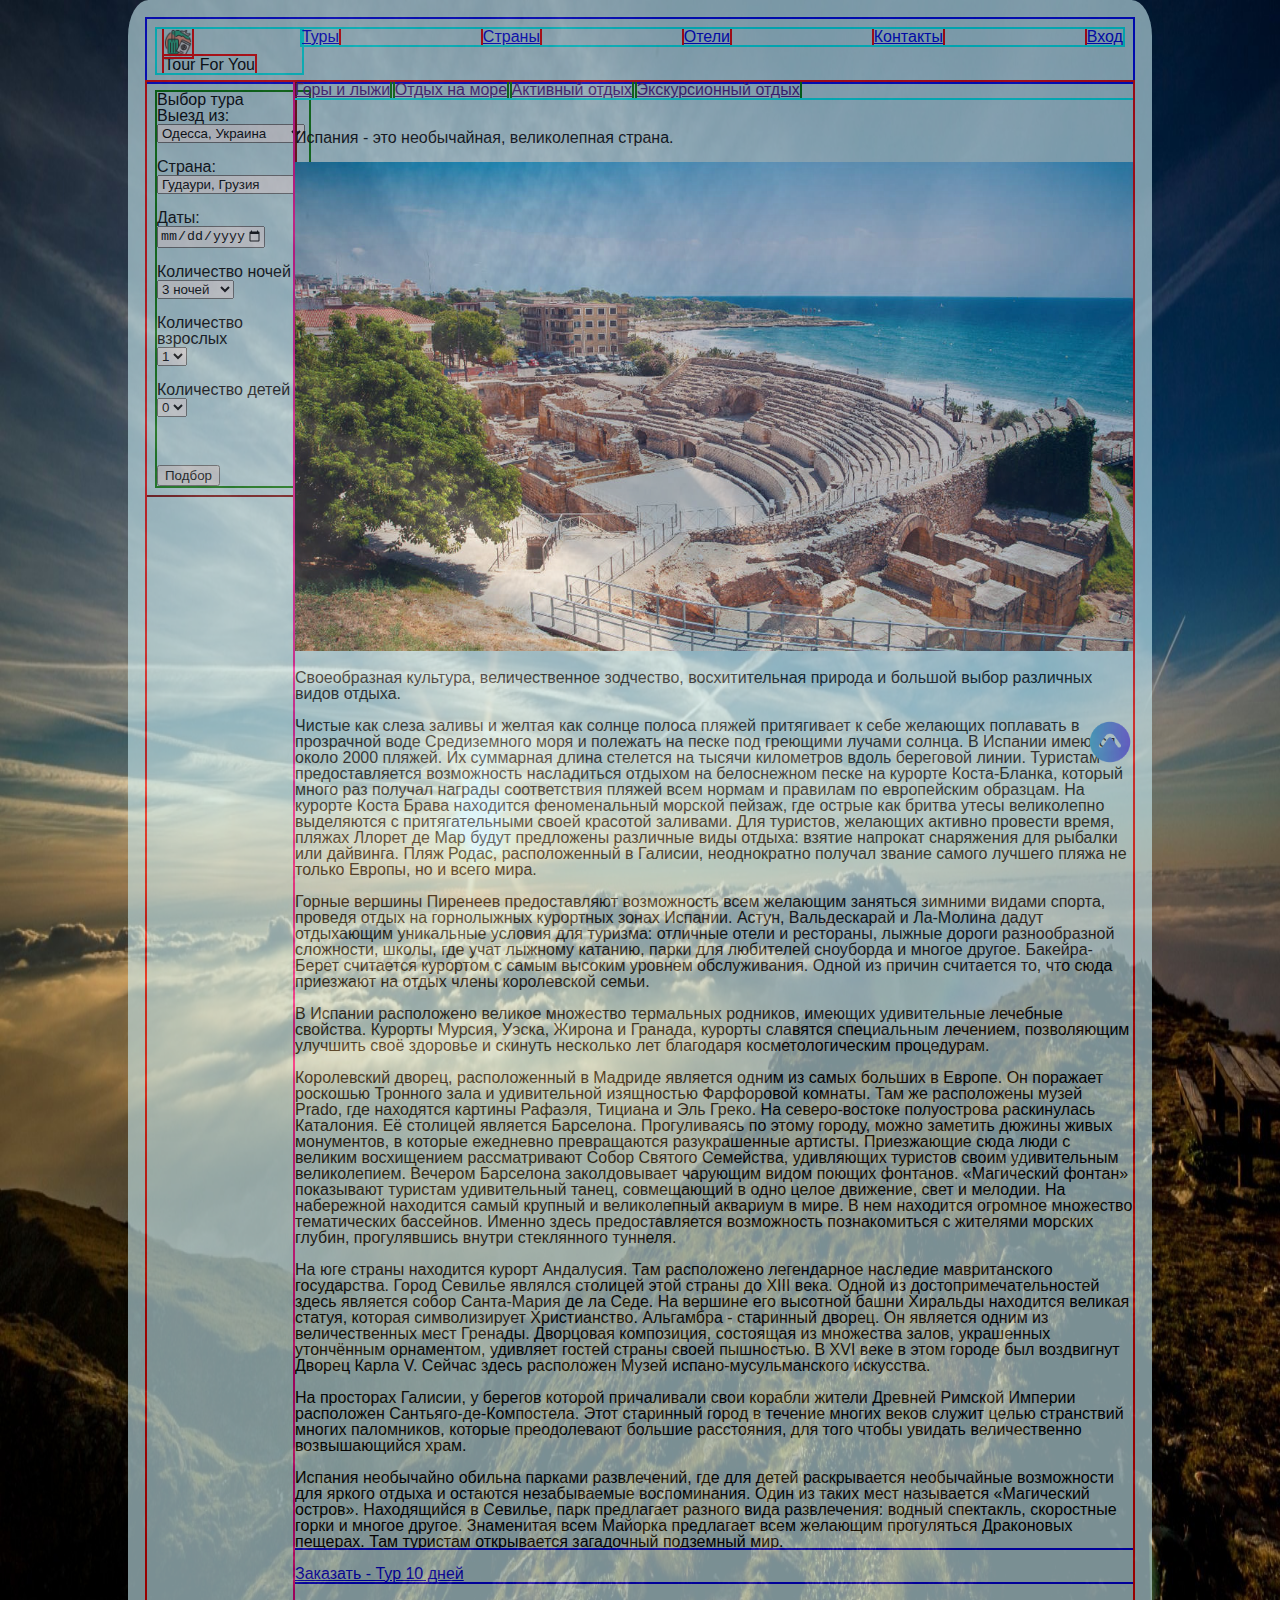
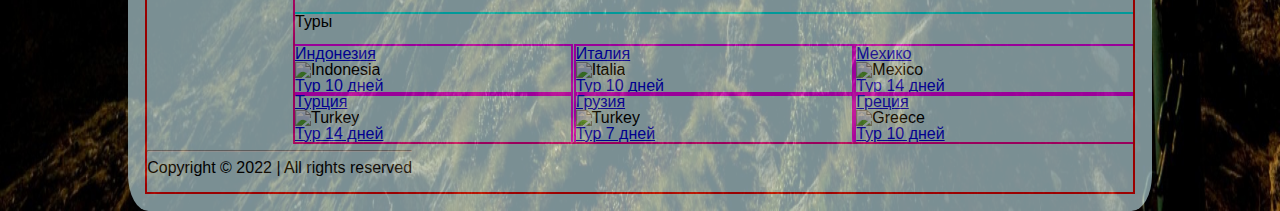
==== pages/Spain.html @ 015578c3 "Created page Spain.html. Copied the look of the page index.html. Added country description" ====
<!DOCTYPE html>
<html lang="en">
<head>
    <meta charset="UTF-8">
    <meta http-equiv="X-UA-Compatible" content="IE=edge">
    <meta name="viewport" content="width=device-width, initial-scale=1.0">
    <title>Document</title>
    <link rel="stylesheet" href="../styles/reset.css">
    <link rel="stylesheet" href="../styles/styles.css">
</head>

<body>
    <div class="wrapper"> <!-- Шапка сайта. Класс Header -->
        <div class="anchor">
            <a href="#top" class="anchor__link">
                <img class="anchor__img" src="../images/5972786.png" alt="">
            </a>
        </div>
        <header class="header">
            <div class="logo"> <!-- Класс Logo, для блока логотипа. Название+ссылка+картинка -->
                <h1 class="logo__title">
                    <a class="logo__link" href="../index.html">
                        <img class="logo__picture" 
                            src="../images/5333722.png" alt="">
                        <span class="logo__text">
                            Tour For You
                        </span>
                    </a>
                </h1>
                <ul class="menu"> <!-- формула - ul.menu>li.-item*5>a.-link[href="#"]{link$}bem-->
                    <li class="menu__item">
                        <a href="#" class="menu__link">туры</a>
                    </li>
                    <li class="menu__item">
                        <a href="#" class="menu__link">страны</a>
                    </li>
                    <li class="menu__item">
                        <a href="#" class="menu__link">отели</a>
                    </li>
                    <li class="menu__item">
                        <a href="#" class="menu__link">контакты</a>
                    </li>
                    <li class="menu__item">
                        <a href="#" class="menu__link">вход</a>
                    </li>
                </ul>    
            </div>    
            
        </header>
        
        <main class="main_general"> <!-- Основная часть. Класс Main -->
            <aside class="aside__general"> <!-- блок <aside>. Задаем/Выбираем параметры поиска -->
                <form method="post" action="https://fom.in.ua/echo">
                    <fieldset> <!-- Задаю элемент набора полей -->
                        <legend>
                            Выбор тура
                        </legend>
                        <p class="form__item">  <!--Добавляем формы, для выбора параметров поиска-->
                            <form action="" class="form">
                                <p><b>Выезд из:</b></p> 
                                <select name="form_departure" id="departure"> <!-- Список в котором может быть выбран один элемент -->
                                    <option value="Odessa, Ukr">Одесса, Украина</option>
                                    <option value="Kyiv, Ukr">Киев, Украина</option>
                                    <option value="Chisinau, Moldova">Кишинев, Молдавия</option>
                                    <option value="Warsaw, Poland">Варшава, Польша</option>
                                    <option value="Zilina, Slovakia">Жилина, Словакия</option>
                                </select>
                                <br><br>
                                
                                <p><b>Страна:</b></p>   
                                <select name="form__arrives" id="arrives"> <!-- Список в котором может быть выбран один элемент --> 
                                    <option value="Gudauri, Georgia">Гудаури, Грузия</option>
                                    <option value="Ankara, Turkey">Анкара, Турция</option>
                                    <option value="Burgas, Bulgaria">Бургас, Болгария</option>
                                    <option value="Athens, Greece">Афины, Греция</option>
                                    <option value="Maafaru, Maldives">Маафару, Мальдивы</option>
                                </select>
                                <br><br>

                                <p><b>Даты:</b></p> 
                                <!--
                                    date - элемент для выбора даты. Отобржает всплывающий календарь.
                                    Атрибуты min и max определяют диапазон допустимых дат.
                                -->
                                <input type="date" name="date" min="2022-12-01" max="2025-01-01" />
                                <br><br>

                                <p><b>Количество ночей</b></p>   
                                <select name="quantity_nights" id="nights"> <!--Список в котором может быть выбран один элемент-->
                                    <option value="1-3">3 ночей</option>
                                    <option value="1-7">7 ночей</option>
                                    <option value="1-10">10 ночей</option>
                                    <option value="1-14">14 ночей</option>
                                </select>
                                <br><br>

                                <p><b>Количество взрослых</b></p>   
                                <select name="adult_man" id="adult_man"> <!--Список в котором может быть выбран один элемент-->
                                    <option value="1">1</option>
                                    <option value="2">2</option>
                                    <option value="3">3</option>
                                </select>
                                <br><br>

                                <p><b>Количество детей</b></p>   
                                <select name="adult_children" id="adult_children"> <!--Список в котором может быть выбран один элемент-->
                                    <option value="0">0</option>
                                    <option value="1">1</option>
                                    <option value="2">2</option>
                                    <option value="3">3</option>
                                </select>
                                <br><br>
                            <form>                              
                            <br />
                        </p>
                        <p><br /><input type="submit" value="Подбор" /></p> <!--Кнопка передающая данные на сайт-->
                    </fieldset>
                </form>
            </aside>

            <section class="section__general">
                <div class="section__submenu">
                    <ul class="section__menu">
                        <li class="section__menu__item">
                            <a href="" class="section__menu__link">Горы и лыжи</a>
                            <!--ul.submenu>li.-item*4>a.-link{SubLink $}|bem-->
                            <ul class="submenu">
                                <li class="submenu__item">
                                    <a href="#" class="submenu__link">Грузия</a>
                                </li>
                                <li class="submenu__item">
                                    <a href="#" class="submenu__link">Финляндия</a>
                                </li>
                                <li class="submenu__item">
                                    <a href="#" class="submenu__link">Андорра</a>
                                </li>
                                <li class="submenu__item">
                                    <a href="#" class="submenu__link">Италия</a>
                                </li>
                            </ul>
                        </li>
                        <li class="section__menu__item">
                            <a href="" class="section__menu__link">
                                Отдых на море
                            </a>
                            <!--ul.submenu>li.-item*4>a.-link{SubLink $}|bem-->
                            <ul class="submenu">
                                <li class="submenu__item">
                                    <a href="#" class="submenu__link">Турция</a>
                                </li>
                                <li class="submenu__item">
                                    <a href="#" class="submenu__link">Египет</a>
                                </li>
                                <li class="submenu__item">
                                    <a href="#" class="submenu__link">Мальдивы</a>
                                </li>
                                <li class="submenu__item">
                                    <a href="#" class="submenu__link">ОАЭ</a>
                                </li>
                            </ul>
                        </li>
                        <li class="section__menu__item">
                            <a href="" class="section__menu__link">
                                Активный отдых
                            </a>
                            <!--ul.submenu>li.-item*4>a.-link{SubLink $}|bem-->
                            <ul class="submenu">
                                <li class="submenu__item">
                                    <a href="#" class="submenu__link">Шри-Ланка</a>
                                </li>
                                <li class="submenu__item">
                                    <a href="#" class="submenu__link">Вьетнам</a>
                                </li>
                                <li class="submenu__item">
                                    <a href="#" class="submenu__link">Индия</a>
                                </li>
                                <li class="submenu__item">
                                    <a href="#" class="submenu__link">Тайланд</a>
                                </li>
                            </ul>
                        </li>
                        <li class="section__menu__item">
                            <a href="" class="section__menu__link">
                                Экскурсионный отдых
                            </a>
                            <!--ul.submenu>li.-item*4>a.-link{SubLink $}|bem-->
                            <ul class="submenu">
                                <li class="submenu__item">
                                    <a href="#" class="submenu__link">Страны Европы</a>
                                </li>
                                <li class="submenu__item">
                                    <a href="#" class="submenu__link">Сейшельские Острова</a>
                                </li>
                                <li class="submenu__item">
                                    <a href="#" class="submenu__link">Барбадос</a>
                                </li>
                                <li class="submenu__item">
                                    <a href="#" class="submenu__link">Бермудские острова</a>
                                </li>
                            </ul>
                        </li>
                    </ul>
                </div>

                <div class="section__text">
                    <br><br>
                    <span>
                        <h2 id="top">
                            <span>
                                Испания - это необычайная, великолепная страна.
                            </span>
                        </h2>
                        <br>                       
                        <img src="../images/Ispania.jpg" alt="ISpania" class="offer__img">
                        <br><br>
                        Своеобразная культура, величественное зодчество, восхитительная природа и большой выбор различных видов отдыха. <br><br>Чистые как слеза заливы и желтая как солнце полоса пляжей притягивает к себе желающих поплавать в прозрачной воде Средиземного моря и полежать на песке под греющими лучами солнца. В Испании имеются около 2000 пляжей. Их суммарная длина стелется на тысячи километров вдоль береговой линии. Туристам предоставляется возможность насладиться отдыхом на белоснежном песке на курорте Коста-Бланка, который много раз получал награды соответствия пляжей всем нормам и правилам по европейским образцам. На курорте Коста Брава находится феноменальный морской пейзаж, где острые как бритва утесы великолепно выделяются с притягательными своей красотой заливами. Для туристов, желающих активно провести время, пляжах Ллорет де Мар будут предложены различные виды отдыха: взятие напрокат снаряжения для рыбалки или дайвинга. Пляж Родас, расположенный в Галисии, неоднократно получал звание самого лучшего пляжа не только Европы, но и всего мира. <br><br>Горные вершины Пиренеев предоставляют возможность всем желающим заняться зимними видами спорта, проведя отдых на горнолыжных курортных зонах Испании. Астун, Вальдескарай и Ла-Молина дадут отдыхающим уникальные условия для туризма: отличные отели и рестораны, лыжные дороги разнообразной сложности, школы, где учат лыжному катанию, парки для любителей сноуборда и многое другое. Бакейра-Берет считается курортом с самым высоким уровнем обслуживания. Одной из причин считается то, что сюда приезжают на отдых члены королевской семьи. <br><br>В Испании расположено великое множество термальных родников, имеющих удивительные лечебные свойства. Курорты Мурсия, Уэска, Жирона и Гранада, курорты славятся специальным лечением, позволяющим улучшить своё здоровье и скинуть несколько лет благодаря косметологическим процедурам. <br><br>Королевский дворец, расположенный в Мадриде является одним из самых больших в Европе. Он поражает роскошью Тронного зала и удивительной изящностью Фарфоровой комнаты. Там же расположены музей Prado, где находятся картины Рафаэля, Тициана и Эль Греко. На северо-востоке полуострова раскинулась Каталония. Её столицей является Барселона. Прогуливаясь по этому городу, можно заметить дюжины живых монументов, в которые ежедневно превращаются разукрашенные артисты. Приезжающие сюда люди с великим восхищением рассматривают Собор Святого Семейства, удивляющих туристов своим удивительным великолепием. Вечером Барселона заколдовывает чарующим видом поющих фонтанов. «Магический фонтан» показывают туристам удивительный танец, совмещающий в одно целое движение, свет и мелодии. На набережной находится самый крупный и великолепный аквариум в мире. В нем находится огромное множество тематических бассейнов. Именно здесь предоставляется возможность познакомиться с жителями морских глубин, прогулявшись внутри стеклянного туннеля. <br><br>На юге страны находится курорт Андалусия. Там расположено легендарное наследие мавританского государства. Город Севилье являлся столицей этой страны до XIII века. Одной из достопримечательностей здесь является собор Санта-Мария де ла Седе. На вершине его высотной башни Хиральды находится великая статуя, которая символизирует Христианство. Альгамбра - старинный дворец. Он является одним из величественных мест Гренады. Дворцовая композиция, состоящая из множества залов, украшенных утончённым орнаментом, удивляет гостей страны своей пышностью. В XVI веке в этом городе был воздвигнут Дворец Карла V. Сейчас здесь расположен Музей испано-мусульманского искусства. <br><br>На просторах Галисии, у берегов которой причаливали свои корабли жители Древней Римской Империи расположен Сантьяго-де-Компостела. Этот старинный город в течение многих веков служит целью странствий многих паломников, которые преодолевают большие расстояния, для того чтобы увидать величественно возвышающийся храм. <br><br>Испания необычайно обильна парками развлечений, где для детей раскрывается необычайные возможности для яркого отдыха и остаются незабываемые воспоминания. Один из таких мест называется «Магический остров». Находящийся в Севилье,  парк предлагает разного вида развлечения: водный спектакль, скоростные горки и многое другое. Знаменитая всем Майорка предлагает всем желающим прогуляться Драконовых пещерах. Там туристам открывается загадочный подземный мир.
                    </span>
                    <div class="offer__item__hot">
                            <a href="#" class="offer__title">
                                <p>
                                    <br>
                                    Заказать - Тур 10 дней
                                </p>
                            </a>
                    </div>
                    <br><br>
                </div>

                <div class="general__offer"> <!-- Задаю параметры элементам --> 
                    <span>
                        Туры
                    </span>
                    <br><br>
                    <div class="offer__wrap">
                        <div class="offer__item">
                            <header class="offer__header">
                                <a href="#" class="offer__title">
                                    Индонезия
                                </a>
                            </header>
                            <div class="offer__main">
                                <img src="./images/Indonesia.jpg" alt="Indonesia" class="offer__img">
                            </div>
                            <footer class="offer__footer">
                                <a href="#" class="offer__title">
                                    Тур 10 дней
                                </a>
                            </footer>
                        </div>
                        <div class="offer__item">
                            <header class="offer__header">
                                <a href="#" class="offer__title">
                                    Италия
                                </a>
                            </header>
                            <div class="offer__main">
                                <img src="./images/Italia.webp" alt="Italia" class="offer__img">
                            </div>
                            <footer class="offer__footer">
                                <a href="#" class="offer__title">
                                    Тур 10 дней
                                </a>
                            </footer>
                        </div>
                        <div class="offer__item">
                            <header class="offer__header">
                                <a href="#" class="offer__title">
                                    Мехико
                                </a>
                            </header>
                            <div class="offer__main">
                                <img src="./images/mexiko.jpg" alt="Mexico" class="offer__img">
                            </div>
                            <footer class="offer__footer">
                                <a href="#" class="offer__title">
                                    Тур 14 дней
                                </a>
                            </footer>
                        </div>
                        <div class="offer__item">
                            <header class="offer__header">
                                <a href="#" class="offer__title">
                                    Турция
                                </a>
                            </header>
                            <div class="offer__main">
                                <img src="./images/Turkey.jpg" alt="Turkey" class="offer__img">
                            </div>
                            <footer class="offer__footer">
                                <a href="#" class="offer__title">
                                    Тур 14 дней
                                </a>
                            </footer>
                        </div>
                        <div class="offer__item">
                            <header class="offer__header">
                                <a href="#" class="offer__title">
                                    Грузия
                                </a>
                            </header>
                            <div class="offer__main">
                                <img src="./images/georgia.jpg" alt="Turkey" class="offer__img">
                            </div>
                            <footer class="offer__footer">
                                <a href="#" class="offer__title">
                                    Тур 7 дней
                                </a>
                            </footer>
                        </div>
                        <div class="offer__item">
                            <header class="offer__header">
                                <a href="#" class="offer__title">
                                    Греция
                                </a>
                            </header>
                            <div class="offer__main">
                                <img src="./images/Greece.jpg" alt="Greece" class="offer__img">
                            </div>
                            <footer class="offer__footer">
                                <a href="#" class="offer__title">
                                    Тур 10 дней
                                </a>
                            </footer>
                        </div>
                    </div>
                </div>
            </section>
            <footer class="footer__general"><!-- <footer> - нижняя часть страницы -->
                <hr></hr> <!-- Добавляю линию над текстом -->
                <p>
                    <span class="footer__text"> <!--Класс footer_текст-->                
                        Copyright &copy; 2022 | All rights reserved
                    </span>
                </p>
                <br />
            </footer>
        </main>
    </div>
</body>

</html>
---- styles/styles.css ----
body { /* параметры страницы */
    font-family: "Bookman Old Style", sans-serif; /* Задаю шрифт */
    background: url("../images/mountains-190055.jpg"); /* цвет заднего фона страницы */
    background-repeat: no-repeat; /* указываю фон "без повтора" */
    background-size: 100% 100%; /* указываю размеры фона */
}

/* 10 */
.wrapper { /* параметры класса container*/
    width: 80%; /* ширина рабочей области */
    margin: 0 auto; /* Внешний отступ от контента до границы - По умолчанию */
    padding: 1.5%;  /* Внутренний отступ - Сверху top | Справа right | Снизу bottom | Слева left */
    background-color:rgb(204, 238, 245);
    border-radius: 2% 2%;
    opacity: 0.6; /* Прозрачность фона и текста */
    
    position: relative;
}

.header,
.logo,
.main_general,
.aside__general,
.offer__wrap,
.section__general,
.menu,
.section__submenu {
    display: flex; /* Определяю flex-элементы*/
    flex-direction: row;  /* Устанавливаю главную ось - row горизонтальная */
    flex-wrap: wrap;
    align-items: start;
}

/* 10 */
.logo { /* Параметры блока logo */
    width: 100%;
    outline: 2px solid blue;
    padding: 1%; /* Внутренний отступ от контента до границы. */
}
.logo__title {
    display: flex;
    width: 15%;
    justify-content: space-between;
    align-items: center;
    outline: 2px solid aqua;
}
/* 10 */
.logo__link {
    padding-left: 5%;
    outline: 2px solid red;
}

.logo__text {
    outline: 2px solid red; 
}

.logo__picture {
    width: 20%;
    display: block;
    outline: 2px solid red;
}

.menu {
    width: 85%;
    justify-content: space-between;
    align-items: center;
    outline: 2px solid aqua;
}

.logo__link,
.menu__item {
    text-transform: capitalize;  /* Задаю - Первый символ каждого слова в предложении будет заглавным */
    text-decoration: none;
    color: black;
    outline: 2px solid red;
}

.logo__text:hover,
.menu__link:hover {
    text-decoration: underline overline #feb71f; /* Добавляю подчеркивание текста, при нажатии мышкой */
}
.section__submenu {
    width: 100%;
    justify-content: space-between;
    outline: 2px solid aqua;
}

/* MAIN */
/* 10 */
.main_general {
    outline: 2px solid red;
}

/* ASIDE */
.aside__general {
    width: 15%;
    padding: 2%;
    outline: 2px solid maroon;
    padding: 1%; /* Внутренний отступ от контента до границы. */
}

fieldset {
    outline: 2px solid green;
}

/* SECTION */
.section__general {
    width: 85%;
    outline: 2px solid rgb(255, 0, 153);
    justify-content: space-around;
}

.section__submenu,
.offer__wrap {
    width: 100%;
    justify-content: space-between;
    align-items: center;
}

.section__menu__item {
    display: inline-block;
    font-size: 1rem; /* Убираем пробелу между линками */
    outline: 2px solid green;
}
.section__menu__item:hover .submenu {
    display: block;
}
.submenu {
    display: none;
    position: absolute;
    background: lime;
    outline: 2px solid firebrick;
}

.section__text {
    width: 100%;
}

.general__offer {
    width: 100%;
    outline: 2px solid aqua;

}
.offer__item {
    width: 33%;
    outline: 2px solid magenta;
}
.offer__item__hot {
    width: 100%;
    outline: 2px solid blue;
}

.section__text img,
.offer__main img,
.offer__item__hot img {
    width: 100%;
}

.anchor__link {
    text-transform: uppercase;
}
.anchor__link {
    position: fixed;
    top: 80%;
    left: 85%;
    display: block;
}
.anchor__img {
    /*background: white;*/
    width: 23%;
    /*opacity: 1; /* Прозрачность фона и текста */
}
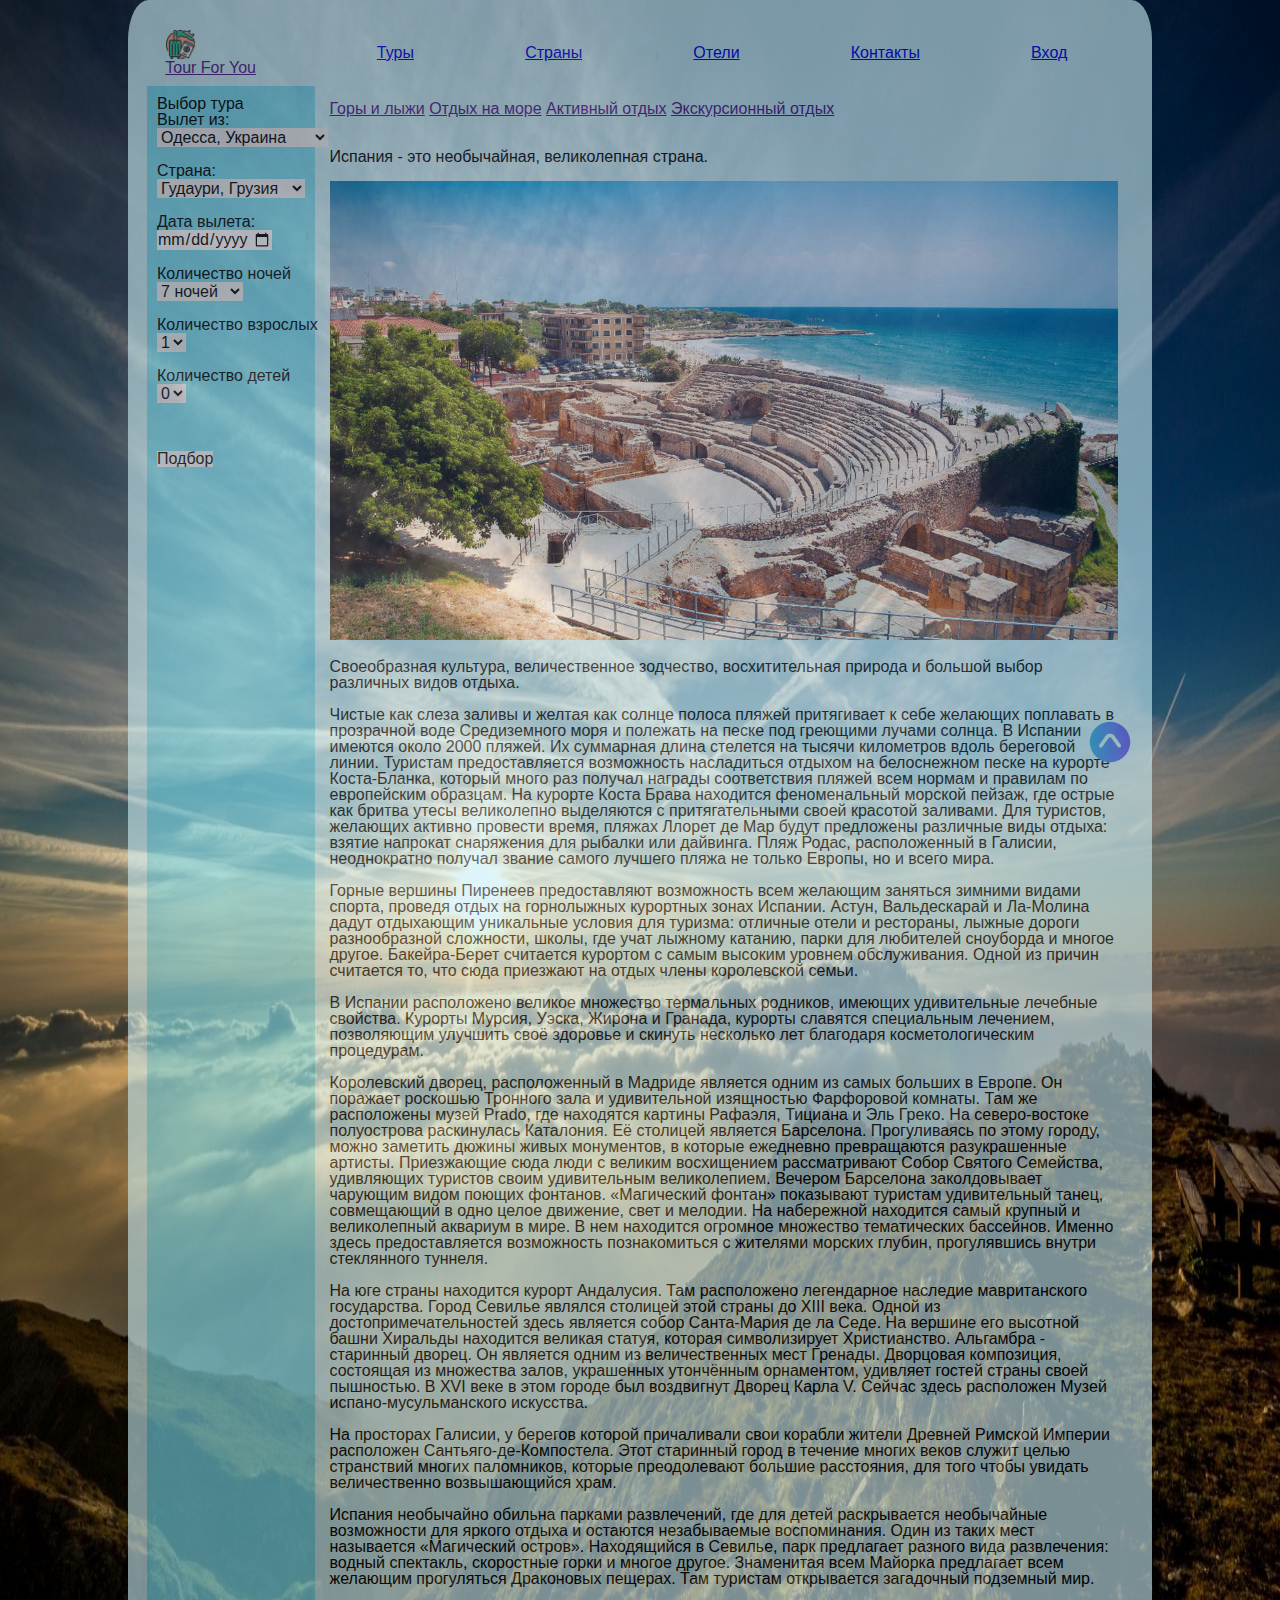
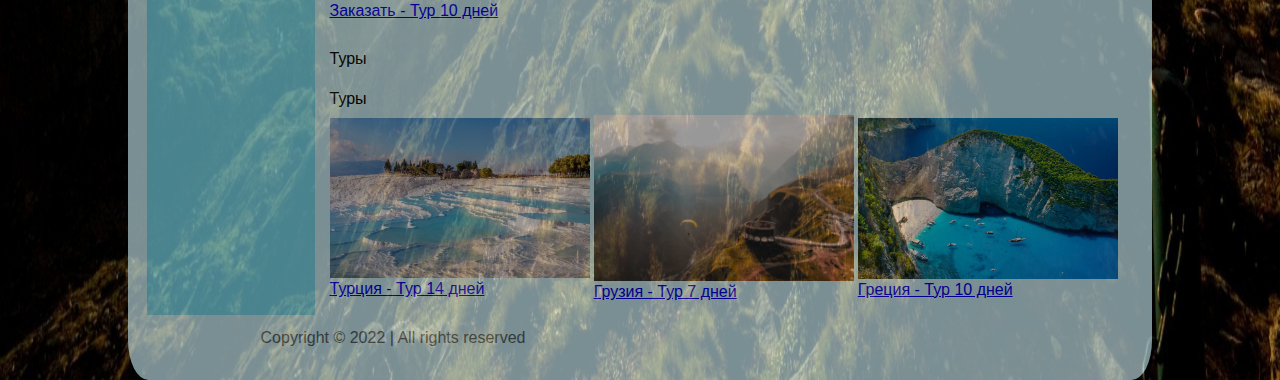
==== commit 5de4c74b: "Deleted extra lines. Compressed the code to 400 lines" ====
--- a/pages/Spain.html
+++ b/pages/Spain.html
@@ -4,338 +4,151 @@
     <meta charset="UTF-8">
     <meta http-equiv="X-UA-Compatible" content="IE=edge">
     <meta name="viewport" content="width=device-width, initial-scale=1.0">
-    <title>Document</title>
+    <title>Spain</title>
     <link rel="stylesheet" href="../styles/reset.css">
     <link rel="stylesheet" href="../styles/styles.css">
 </head>
-
 <body>
     <div class="wrapper"> <!-- Шапка сайта. Класс Header -->
         <div class="anchor">
-            <a href="#top" class="anchor__link">
-                <img class="anchor__img" src="../images/5972786.png" alt="">
-            </a>
+            <a href="#top" class="anchor__link"><img class="anchor__img" src="../images/5972786.png" alt="up arrow"></a>
         </div>
         <header class="header">
-            <div class="logo"> <!-- Класс Logo, для блока логотипа. Название+ссылка+картинка -->
+            <div class="logo__header"> <!-- Класс Logo, для блока логотипа. Название+ссылка+картинка -->
                 <h1 class="logo__title">
-                    <a class="logo__link" href="../index.html">
-                        <img class="logo__picture" 
-                            src="../images/5333722.png" alt="">
-                        <span class="logo__text">
-                            Tour For You
-                        </span>
+                    <a class="logo__link" href="">
+                        <img class="logo__picture" src="../images/5333722.png" alt="Logo - Earth. Suitcase. Ticket">
+                        <span class="logo__text">Tour For You</span>
                     </a>
                 </h1>
                 <ul class="menu"> <!-- формула - ul.menu>li.-item*5>a.-link[href="#"]{link$}bem-->
-                    <li class="menu__item">
-                        <a href="#" class="menu__link">туры</a>
-                    </li>
-                    <li class="menu__item">
-                        <a href="#" class="menu__link">страны</a>
-                    </li>
-                    <li class="menu__item">
-                        <a href="#" class="menu__link">отели</a>
-                    </li>
-                    <li class="menu__item">
-                        <a href="#" class="menu__link">контакты</a>
-                    </li>
-                    <li class="menu__item">
-                        <a href="#" class="menu__link">вход</a>
-                    </li>
+                    <li class="menu__item"><a href="#" class="menu__link">туры</a></li>
+                    <li class="menu__item"><a href="#" class="menu__link">страны</a></li>
+                    <li class="menu__item"><a href="#" class="menu__link">отели</a></li>
+                    <li class="menu__item"><a href="#" class="menu__link">контакты</a></li>
+                    <li class="menu__item"><a href="#" class="menu__link">вход</a></li>
                 </ul>    
-            </div>    
-            
+            </div>   
         </header>
-        
         <main class="main_general"> <!-- Основная часть. Класс Main -->
             <aside class="aside__general"> <!-- блок <aside>. Задаем/Выбираем параметры поиска -->
                 <form method="post" action="https://fom.in.ua/echo">
                     <fieldset> <!-- Задаю элемент набора полей -->
-                        <legend>
-                            Выбор тура
-                        </legend>
+                        <legend>Выбор тура</legend>
                         <p class="form__item">  <!--Добавляем формы, для выбора параметров поиска-->
                             <form action="" class="form">
-                                <p><b>Выезд из:</b></p> 
+                                <p><b>Вылет из:</b></p> 
                                 <select name="form_departure" id="departure"> <!-- Список в котором может быть выбран один элемент -->
-                                    <option value="Odessa, Ukr">Одесса, Украина</option>
+                                    <option value="Odessa, Ukr">Одесса, <br><br>Украина</option>
                                     <option value="Kyiv, Ukr">Киев, Украина</option>
                                     <option value="Chisinau, Moldova">Кишинев, Молдавия</option>
-                                    <option value="Warsaw, Poland">Варшава, Польша</option>
-                                    <option value="Zilina, Slovakia">Жилина, Словакия</option>
-                                </select>
-                                <br><br>
-                                
+                                </select><br><br>
                                 <p><b>Страна:</b></p>   
                                 <select name="form__arrives" id="arrives"> <!-- Список в котором может быть выбран один элемент --> 
                                     <option value="Gudauri, Georgia">Гудаури, Грузия</option>
                                     <option value="Ankara, Turkey">Анкара, Турция</option>
                                     <option value="Burgas, Bulgaria">Бургас, Болгария</option>
-                                    <option value="Athens, Greece">Афины, Греция</option>
-                                    <option value="Maafaru, Maldives">Маафару, Мальдивы</option>
-                                </select>
-                                <br><br>
-
-                                <p><b>Даты:</b></p> 
-                                <!--
-                                    date - элемент для выбора даты. Отобржает всплывающий календарь.
-                                    Атрибуты min и max определяют диапазон допустимых дат.
-                                -->
-                                <input type="date" name="date" min="2022-12-01" max="2025-01-01" />
-                                <br><br>
-
+                                </select><br><br>
+                                <p><b>Дата вылета:</b></p> <!--date - элемент для выбора даты. Отображает всплывающий календарь. Атрибуты min и max определяют диапазон допустимых дат. -->
+                                <input type="date" name="date" min="2022-12-01" max="2025-01-01" /><br><br>
                                 <p><b>Количество ночей</b></p>   
                                 <select name="quantity_nights" id="nights"> <!--Список в котором может быть выбран один элемент-->
-                                    <option value="1-3">3 ночей</option>
                                     <option value="1-7">7 ночей</option>
                                     <option value="1-10">10 ночей</option>
                                     <option value="1-14">14 ночей</option>
-                                </select>
-                                <br><br>
-
+                                </select><br><br>
                                 <p><b>Количество взрослых</b></p>   
                                 <select name="adult_man" id="adult_man"> <!--Список в котором может быть выбран один элемент-->
                                     <option value="1">1</option>
                                     <option value="2">2</option>
-                                    <option value="3">3</option>
-                                </select>
-                                <br><br>
-
+                                </select><br><br>
                                 <p><b>Количество детей</b></p>   
                                 <select name="adult_children" id="adult_children"> <!--Список в котором может быть выбран один элемент-->
                                     <option value="0">0</option>
                                     <option value="1">1</option>
                                     <option value="2">2</option>
-                                    <option value="3">3</option>
-                                </select>
-                                <br><br>
-                            <form>                              
-                            <br />
+                                </select><br><br>
+                            <form><br />
                         </p>
                         <p><br /><input type="submit" value="Подбор" /></p> <!--Кнопка передающая данные на сайт-->
                     </fieldset>
                 </form>
             </aside>
-
             <section class="section__general">
                 <div class="section__submenu">
                     <ul class="section__menu">
                         <li class="section__menu__item">
-                            <a href="" class="section__menu__link">Горы и лыжи</a>
-                            <!--ul.submenu>li.-item*4>a.-link{SubLink $}|bem-->
+                            <a href="" class="section__menu__link">Горы и лыжи</a>  <!--ul.submenu>li.-item*4>a.-link{SubLink $}|bem-->
                             <ul class="submenu">
-                                <li class="submenu__item">
-                                    <a href="#" class="submenu__link">Грузия</a>
-                                </li>
-                                <li class="submenu__item">
-                                    <a href="#" class="submenu__link">Финляндия</a>
-                                </li>
-                                <li class="submenu__item">
-                                    <a href="#" class="submenu__link">Андорра</a>
-                                </li>
-                                <li class="submenu__item">
-                                    <a href="#" class="submenu__link">Италия</a>
-                                </li>
-                            </ul>
+                                <li class="submenu__item"><a href="#" class="submenu__link">Грузия</a></li>
+                                <li class="submenu__item"><a href="#" class="submenu__link">Финляндия</a></li>
+                                <li class="submenu__item"><a href="#" class="submenu__link">Андорра</a></ul>
                         </li>
                         <li class="section__menu__item">
-                            <a href="" class="section__menu__link">
-                                Отдых на море
-                            </a>
-                            <!--ul.submenu>li.-item*4>a.-link{SubLink $}|bem-->
+                            <a href="" class="section__menu__link">Отдых на море</a>   <!--ul.submenu>li.-item*4>a.-link{SubLink $}|bem-->
                             <ul class="submenu">
-                                <li class="submenu__item">
-                                    <a href="#" class="submenu__link">Турция</a>
-                                </li>
-                                <li class="submenu__item">
-                                    <a href="#" class="submenu__link">Египет</a>
-                                </li>
-                                <li class="submenu__item">
-                                    <a href="#" class="submenu__link">Мальдивы</a>
-                                </li>
-                                <li class="submenu__item">
-                                    <a href="#" class="submenu__link">ОАЭ</a>
-                                </li>
-                            </ul>
+                                <li class="submenu__item"><a href="#" class="submenu__link">Турция</a></li>
+                                <li class="submenu__item"><a href="#" class="submenu__link">Египет</a></li>
+                                <li class="submenu__item"><a href="#" class="submenu__link">Мальдивы</a></li></ul>
                         </li>
                         <li class="section__menu__item">
-                            <a href="" class="section__menu__link">
-                                Активный отдых
-                            </a>
-                            <!--ul.submenu>li.-item*4>a.-link{SubLink $}|bem-->
+                            <a href="" class="section__menu__link">Активный отдых</a>   <!--ul.submenu>li.-item*4>a.-link{SubLink $}|bem-->
                             <ul class="submenu">
-                                <li class="submenu__item">
-                                    <a href="#" class="submenu__link">Шри-Ланка</a>
-                                </li>
-                                <li class="submenu__item">
-                                    <a href="#" class="submenu__link">Вьетнам</a>
-                                </li>
-                                <li class="submenu__item">
-                                    <a href="#" class="submenu__link">Индия</a>
-                                </li>
-                                <li class="submenu__item">
-                                    <a href="#" class="submenu__link">Тайланд</a>
-                                </li>
-                            </ul>
+                                <li class="submenu__item"><a href="#" class="submenu__link">Шри-Ланка</a></li>
+                                <li class="submenu__item">a href="#" class="submenu__link">Вьетнам</a></li>
+                                <li class="submenu__item"><a href="#" class="submenu__link">Индия</a></li></ul>
                         </li>
                         <li class="section__menu__item">
-                            <a href="" class="section__menu__link">
-                                Экскурсионный отдых
-                            </a>
-                            <!--ul.submenu>li.-item*4>a.-link{SubLink $}|bem-->
+                            <a href="" class="section__menu__link">Экскурсионный отдых</a>   <!--ul.submenu>li.-item*4>a.-link{SubLink $}|bem-->
                             <ul class="submenu">
-                                <li class="submenu__item">
-                                    <a href="#" class="submenu__link">Страны Европы</a>
-                                </li>
-                                <li class="submenu__item">
-                                    <a href="#" class="submenu__link">Сейшельские Острова</a>
-                                </li>
-                                <li class="submenu__item">
-                                    <a href="#" class="submenu__link">Барбадос</a>
-                                </li>
-                                <li class="submenu__item">
-                                    <a href="#" class="submenu__link">Бермудские острова</a>
-                                </li>
-                            </ul>
+                                <li class="submenu__item"><a href="#" class="submenu__link">Страны Европы</a></li>
+                                <li class="submenu__item"><a href="#" class="submenu__link">Сейшельские Острова</a></li>
+                                <li class="submenu__item"><a href="#" class="submenu__link">Барбадос</a></li>
+                                <li class="submenu__item"><a href="#" class="submenu__link">Бермудские острова</a></li></ul>
                         </li>
                     </ul>
                 </div>
-
-                <div class="section__text">
-                    <br><br>
-                    <span>
-                        <h2 id="top">
-                            <span>
-                                Испания - это необычайная, великолепная страна.
-                            </span>
-                        </h2>
-                        <br>                       
-                        <img src="../images/Ispania.jpg" alt="ISpania" class="offer__img">
-                        <br><br>
+                <div class="section__text"><br><br>
+                    <span> 
+                        <h2 id="top" class="section__title"><span>Испания - это необычайная, великолепная страна.</span></h2><br>                       
+                        <img src="../images/Ispania.jpg" alt="ISpania" class="offer__img"><br><br>
                         Своеобразная культура, величественное зодчество, восхитительная природа и большой выбор различных видов отдыха. <br><br>Чистые как слеза заливы и желтая как солнце полоса пляжей притягивает к себе желающих поплавать в прозрачной воде Средиземного моря и полежать на песке под греющими лучами солнца. В Испании имеются около 2000 пляжей. Их суммарная длина стелется на тысячи километров вдоль береговой линии. Туристам предоставляется возможность насладиться отдыхом на белоснежном песке на курорте Коста-Бланка, который много раз получал награды соответствия пляжей всем нормам и правилам по европейским образцам. На курорте Коста Брава находится феноменальный морской пейзаж, где острые как бритва утесы великолепно выделяются с притягательными своей красотой заливами. Для туристов, желающих активно провести время, пляжах Ллорет де Мар будут предложены различные виды отдыха: взятие напрокат снаряжения для рыбалки или дайвинга. Пляж Родас, расположенный в Галисии, неоднократно получал звание самого лучшего пляжа не только Европы, но и всего мира. <br><br>Горные вершины Пиренеев предоставляют возможность всем желающим заняться зимними видами спорта, проведя отдых на горнолыжных курортных зонах Испании. Астун, Вальдескарай и Ла-Молина дадут отдыхающим уникальные условия для туризма: отличные отели и рестораны, лыжные дороги разнообразной сложности, школы, где учат лыжному катанию, парки для любителей сноуборда и многое другое. Бакейра-Берет считается курортом с самым высоким уровнем обслуживания. Одной из причин считается то, что сюда приезжают на отдых члены королевской семьи. <br><br>В Испании расположено великое множество термальных родников, имеющих удивительные лечебные свойства. Курорты Мурсия, Уэска, Жирона и Гранада, курорты славятся специальным лечением, позволяющим улучшить своё здоровье и скинуть несколько лет благодаря косметологическим процедурам. <br><br>Королевский дворец, расположенный в Мадриде является одним из самых больших в Европе. Он поражает роскошью Тронного зала и удивительной изящностью Фарфоровой комнаты. Там же расположены музей Prado, где находятся картины Рафаэля, Тициана и Эль Греко. На северо-востоке полуострова раскинулась Каталония. Её столицей является Барселона. Прогуливаясь по этому городу, можно заметить дюжины живых монументов, в которые ежедневно превращаются разукрашенные артисты. Приезжающие сюда люди с великим восхищением рассматривают Собор Святого Семейства, удивляющих туристов своим удивительным великолепием. Вечером Барселона заколдовывает чарующим видом поющих фонтанов. «Магический фонтан» показывают туристам удивительный танец, совмещающий в одно целое движение, свет и мелодии. На набережной находится самый крупный и великолепный аквариум в мире. В нем находится огромное множество тематических бассейнов. Именно здесь предоставляется возможность познакомиться с жителями морских глубин, прогулявшись внутри стеклянного туннеля. <br><br>На юге страны находится курорт Андалусия. Там расположено легендарное наследие мавританского государства. Город Севилье являлся столицей этой страны до XIII века. Одной из достопримечательностей здесь является собор Санта-Мария де ла Седе. На вершине его высотной башни Хиральды находится великая статуя, которая символизирует Христианство. Альгамбра - старинный дворец. Он является одним из величественных мест Гренады. Дворцовая композиция, состоящая из множества залов, украшенных утончённым орнаментом, удивляет гостей страны своей пышностью. В XVI веке в этом городе был воздвигнут Дворец Карла V. Сейчас здесь расположен Музей испано-мусульманского искусства. <br><br>На просторах Галисии, у берегов которой причаливали свои корабли жители Древней Римской Империи расположен Сантьяго-де-Компостела. Этот старинный город в течение многих веков служит целью странствий многих паломников, которые преодолевают большие расстояния, для того чтобы увидать величественно возвышающийся храм. <br><br>Испания необычайно обильна парками развлечений, где для детей раскрывается необычайные возможности для яркого отдыха и остаются незабываемые воспоминания. Один из таких мест называется «Магический остров». Находящийся в Севилье,  парк предлагает разного вида развлечения: водный спектакль, скоростные горки и многое другое. Знаменитая всем Майорка предлагает всем желающим прогуляться Драконовых пещерах. Там туристам открывается загадочный подземный мир.
                     </span>
                     <div class="offer__item__hot">
-                            <a href="#" class="offer__title">
-                                <p>
-                                    <br>
-                                    Заказать - Тур 10 дней
-                                </p>
-                            </a>
-                    </div>
-                    <br><br>
+                        <a href="#" class="offer__title"><p><br>Заказать - Тур 10 дней</p></a>
+                    </div><br><br>
                 </div>
-
                 <div class="general__offer"> <!-- Задаю параметры элементам --> 
-                    <span>
-                        Туры
-                    </span>
-                    <br><br>
+                    <span>Туры</span><br><br>
                     <div class="offer__wrap">
-                        <div class="offer__item">
-                            <header class="offer__header">
-                                <a href="#" class="offer__title">
-                                    Индонезия
-                                </a>
-                            </header>
-                            <div class="offer__main">
-                                <img src="./images/Indonesia.jpg" alt="Indonesia" class="offer__img">
+                        <h2 class="section__title"><span>Туры</span></h2><br><br>
+                        <div class="offer__wrap">
+                            <div class="offer__item">
+                                <div class="offer__main"> 
+                                    <img src="../images/Turkey.webp" alt="Turkey" class="offer__img">
+                                    <a href="#" class="offer__title">Турция - Тур 14 дней</a>
+                                </div>
                             </div>
-                            <footer class="offer__footer">
-                                <a href="#" class="offer__title">
-                                    Тур 10 дней
-                                </a>
-                            </footer>
-                        </div>
-                        <div class="offer__item">
-                            <header class="offer__header">
-                                <a href="#" class="offer__title">
-                                    Италия
-                                </a>
-                            </header>
-                            <div class="offer__main">
-                                <img src="./images/Italia.webp" alt="Italia" class="offer__img">
+                            <div class="offer__item">
+                                <div class="offer__main"> 
+                                    <img src="../images/georgia.jpg" alt="Georgia" class="offer__img">
+                                    <a href="#" class="offer__title">Грузия - Тур 7 дней</a>
+                                </div>
                             </div>
-                            <footer class="offer__footer">
-                                <a href="#" class="offer__title">
-                                    Тур 10 дней
-                                </a>
-                            </footer>
-                        </div>
-                        <div class="offer__item">
-                            <header class="offer__header">
-                                <a href="#" class="offer__title">
-                                    Мехико
-                                </a>
-                            </header>
-                            <div class="offer__main">
-                                <img src="./images/mexiko.jpg" alt="Mexico" class="offer__img">
+                            <div class="offer__item">
+                                <div class="offer__main"> 
+                                    <img src="../images/Greece.jpg" alt="Greece" class="offer__img">
+                                    <a href="#" class="offer__title">Греция - Тур 10 дней</a>
+                                </div>
                             </div>
-                            <footer class="offer__footer">
-                                <a href="#" class="offer__title">
-                                    Тур 14 дней
-                                </a>
-                            </footer>
-                        </div>
-                        <div class="offer__item">
-                            <header class="offer__header">
-                                <a href="#" class="offer__title">
-                                    Турция
-                                </a>
-                            </header>
-                            <div class="offer__main">
-                                <img src="./images/Turkey.jpg" alt="Turkey" class="offer__img">
-                            </div>
-                            <footer class="offer__footer">
-                                <a href="#" class="offer__title">
-                                    Тур 14 дней
-                                </a>
-                            </footer>
-                        </div>
-                        <div class="offer__item">
-                            <header class="offer__header">
-                                <a href="#" class="offer__title">
-                                    Грузия
-                                </a>
-                            </header>
-                            <div class="offer__main">
-                                <img src="./images/georgia.jpg" alt="Turkey" class="offer__img">
-                            </div>
-                            <footer class="offer__footer">
-                                <a href="#" class="offer__title">
-                                    Тур 7 дней
-                                </a>
-                            </footer>
-                        </div>
-                        <div class="offer__item">
-                            <header class="offer__header">
-                                <a href="#" class="offer__title">
-                                    Греция
-                                </a>
-                            </header>
-                            <div class="offer__main">
-                                <img src="./images/Greece.jpg" alt="Greece" class="offer__img">
-                            </div>
-                            <footer class="offer__footer">
-                                <a href="#" class="offer__title">
-                                    Тур 10 дней
-                                </a>
-                            </footer>
                         </div>
                     </div>
                 </div>
             </section>
-            <footer class="footer__general"><!-- <footer> - нижняя часть страницы -->
-                <hr></hr> <!-- Добавляю линию над текстом -->
-                <p>
-                    <span class="footer__text"> <!--Класс footer_текст-->                
-                        Copyright &copy; 2022 | All rights reserved
-                    </span>
-                </p>
-                <br />
-            </footer>
         </main>
+        <footer class="footer__general"><!-- <footer> - нижняя часть страницы -->
+            <hr></hr><span class="footer__text">Copyright &copy; 2022 | All rights reserved</span>
+        </footer>
     </div>
 </body>
-
 </html>--- a/styles/styles.css
+++ b/styles/styles.css
@@ -1,172 +1,82 @@
-body { /* параметры страницы */
-    font-family: "Bookman Old Style", sans-serif; /* Задаю шрифт */
+body { /* 01 */  /* параметры страницы */
     background: url("../images/mountains-190055.jpg"); /* цвет заднего фона страницы */
     background-repeat: no-repeat; /* указываю фон "без повтора" */
     background-size: 100% 100%; /* указываю размеры фона */
-}
-
-/* 10 */
-.wrapper { /* параметры класса container*/
+    text-decoration: none;
+    color: black; }
+.wrapper, .footer__general { /* 10 */  /* параметры класса container*/
     width: 80%; /* ширина рабочей области */
     margin: 0 auto; /* Внешний отступ от контента до границы - По умолчанию */
     padding: 1.5%;  /* Внутренний отступ - Сверху top | Справа right | Снизу bottom | Слева left */
     background-color:rgb(204, 238, 245);
     border-radius: 2% 2%;
     opacity: 0.6; /* Прозрачность фона и текста */
-    
-    position: relative;
-}
-
-.header,
-.logo,
-.main_general,
-.aside__general,
-.offer__wrap,
-.section__general,
-.menu,
-.section__submenu {
+    position: relative; }
+/* 10 */
+.header, .logo__header, .logo__title, .main_general, .aside__general, .offer__wrap, .section__general, .menu, .section__submenu {
     display: flex; /* Определяю flex-элементы*/
     flex-direction: row;  /* Устанавливаю главную ось - row горизонтальная */
-    flex-wrap: wrap;
-    align-items: start;
-}
-
-/* 10 */
-.logo { /* Параметры блока logo */
+    flex-wrap: wrap; }
+.logo__header { /* 10 */  /* Параметры блока logo */
     width: 100%;
-    outline: 2px solid blue;
-    padding: 1%; /* Внутренний отступ от контента до границы. */
-}
-.logo__title {
-    display: flex;
-    width: 15%;
-    justify-content: space-between;
-    align-items: center;
-    outline: 2px solid aqua;
-}
-/* 10 */
-.logo__link {
-    padding-left: 5%;
-    outline: 2px solid red;
-}
-
-.logo__text {
-    outline: 2px solid red; 
-}
-
-.logo__picture {
+    padding: 1%; }
+.logo__title { /* 10 */
+    width: 17%; }
+.logo__link, .logo__text, .menu, .footer__general { /* 10 */
+    align-items: center; }
+.logo__link { /* 10 */
+    justify-content: start;
+    padding-left: 5%; }
+.logo__text { /* 10 */
+    justify-content: start; }
+.logo__picture { /* 10 */
     width: 20%;
-    display: block;
-    outline: 2px solid red;
-}
-
-.menu {
-    width: 85%;
-    justify-content: space-between;
-    align-items: center;
-    outline: 2px solid aqua;
-}
-
-.logo__link,
-.menu__item {
-    text-transform: capitalize;  /* Задаю - Первый символ каждого слова в предложении будет заглавным */
-    text-decoration: none;
-    color: black;
-    outline: 2px solid red;
-}
-
-.logo__text:hover,
-.menu__link:hover {
-    text-decoration: underline overline #feb71f; /* Добавляю подчеркивание текста, при нажатии мышкой */
-}
+    display: block; }
+.menu { /* 10 */
+    width: 83%;
+    justify-content: space-around; }
+.logo__link, .menu__item { /* 10 */
+    text-transform: capitalize; }  /* Задаю - Первый символ каждого слова в предложении будет заглавным */
+.logo__text:hover, .menu__link:hover {
+    text-decoration: underline overline #feb71f; } /* Добавляю подчеркивание текста, при нажатии мышкой */
 .section__submenu {
     width: 100%;
-    justify-content: space-between;
-    outline: 2px solid aqua;
-}
-
-/* MAIN */
-/* 10 */
-.main_general {
-    outline: 2px solid red;
-}
-
-/* ASIDE */
-.aside__general {
-    width: 15%;
-    padding: 2%;
-    outline: 2px solid maroon;
+    justify-content: space-between; }
+.aside__general { /* 10 */  /* ASIDE */
+    align-items: start;
+    width: 17%;
     padding: 1%; /* Внутренний отступ от контента до границы. */
-}
-
-fieldset {
-    outline: 2px solid green;
-}
-
-/* SECTION */
-.section__general {
-    width: 85%;
-    outline: 2px solid rgb(255, 0, 153);
-    justify-content: space-around;
-}
-
-.section__submenu,
-.offer__wrap {
+    background-color:rgb(122, 218, 237); }
+.section__general { /* 10 */ /* SECTION */
+    width: 83%;
+    padding: 1.5%;
+    justify-content: space-around; }
+.section__submenu, .offer__wrap {
     width: 100%;
     justify-content: space-between;
-    align-items: center;
-}
-
+    align-items: center; }
 .section__menu__item {
     display: inline-block;
-    font-size: 1rem; /* Убираем пробелу между линками */
-    outline: 2px solid green;
-}
+    font-size: 1rem; } /* Убираем пробелу между линками */
 .section__menu__item:hover .submenu {
-    display: block;
-}
+    display: block; }
 .submenu {
     display: none;
     position: absolute;
-    background: lime;
-    outline: 2px solid firebrick;
-}
-
-.section__text {
-    width: 100%;
-}
-
+    background-color:rgb(122, 218, 237); }
 .general__offer {
-    width: 100%;
-    outline: 2px solid aqua;
-
-}
+    width: 100%; }
 .offer__item {
-    width: 33%;
-    outline: 2px solid magenta;
-}
+    width: 33%; }
 .offer__item__hot {
-    width: 100%;
-    outline: 2px solid blue;
-}
-
-.section__text img,
-.offer__main img,
-.offer__item__hot img {
-    width: 100%;
-}
-
+    width: 100%; }
+.section__text img, .offer__main img, .offer__item__hot img {
+    width: 100%; }
 .anchor__link {
     text-transform: uppercase;
-}
-.anchor__link {
     position: fixed;
     top: 80%;
     left: 85%;
-    display: block;
-}
+    display: block; }
 .anchor__img {
-    /*background: white;*/
-    width: 23%;
-    /*opacity: 1; /* Прозрачность фона и текста */
-}
+    width: 23%; }
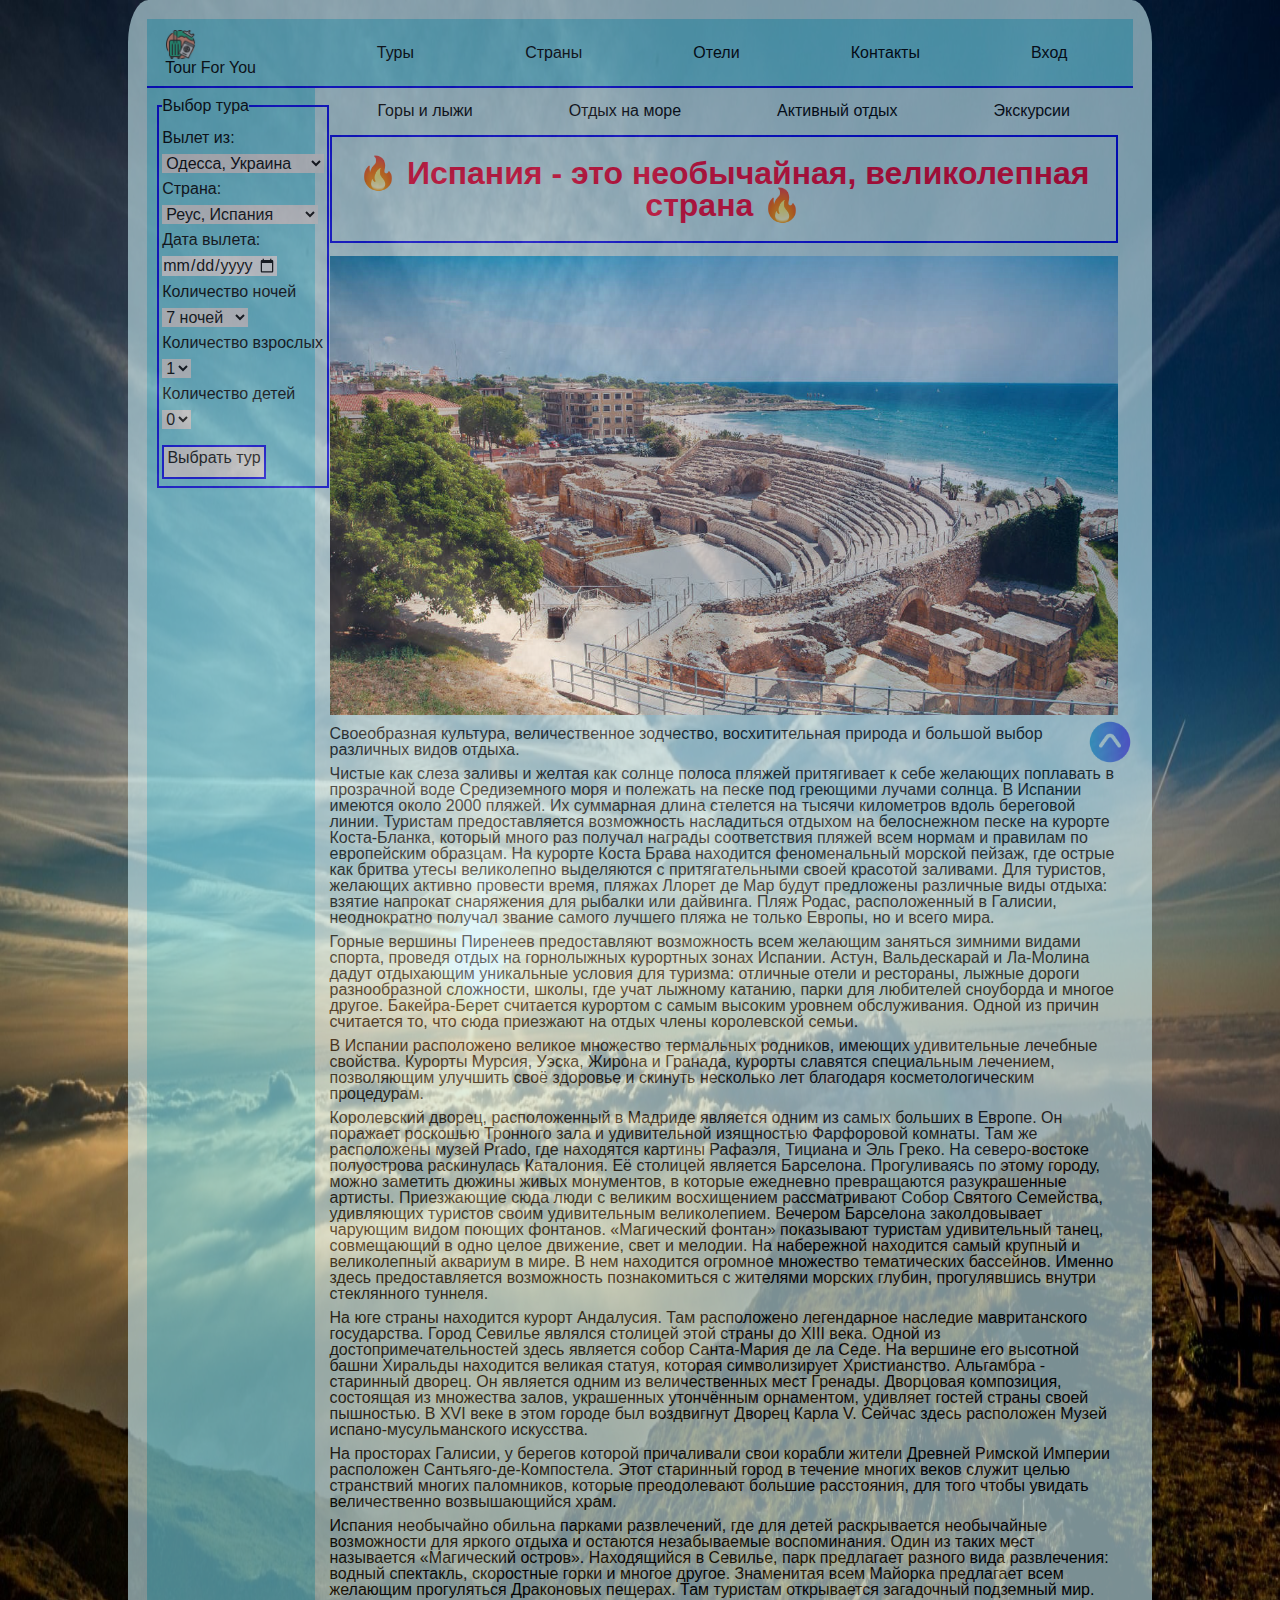
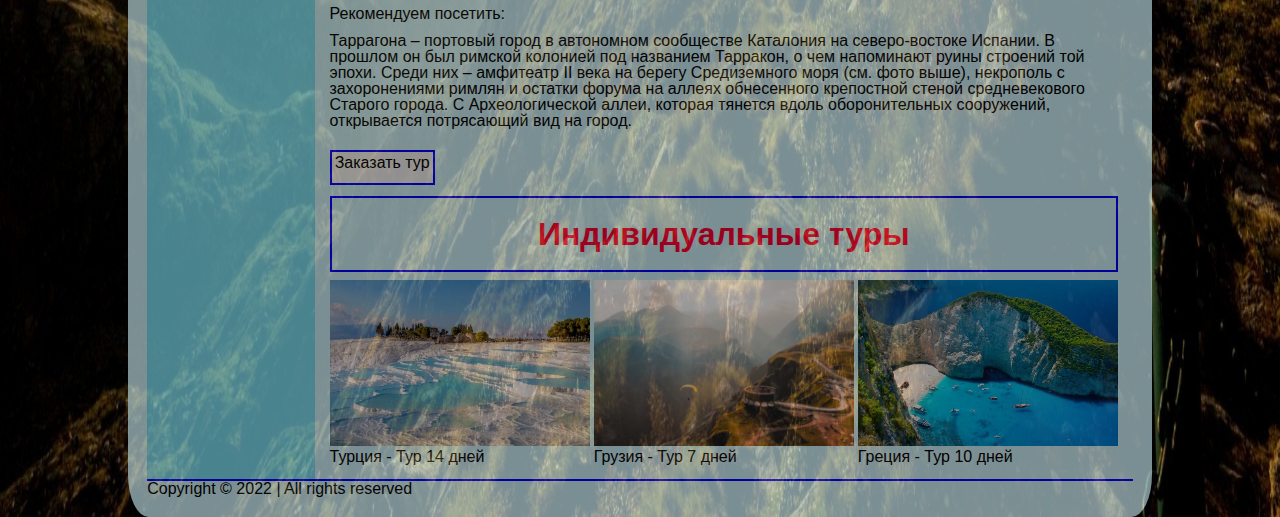
==== commit bf38661b: "corrected mistakes. added styling elements." ====
--- a/pages/Spain.html
+++ b/pages/Spain.html
@@ -10,144 +10,135 @@
 </head>
 <body>
     <div class="wrapper"> <!-- Шапка сайта. Класс Header -->
-        <div class="anchor">
-            <a href="#top" class="anchor__link"><img class="anchor__img" src="../images/5972786.png" alt="up arrow"></a>
+        <div class="anchor"> <!-- Добавляю "Якорь". Для быстрого перехода наверх страницы -->
+            <a href="#top" class="anchor__link"><img class="anchor__img" src="../images/5972786.png" alt="up arrow"></a>  <!-- В виде картинки. Ссылкой для него является пометка в середине текста страницы (это #top) -->
         </div>
         <header class="header">
             <div class="logo__header"> <!-- Класс Logo, для блока логотипа. Название+ссылка+картинка -->
                 <h1 class="logo__title">
-                    <a class="logo__link" href="">
+                    <a class="logo__link" href="../index.html">
                         <img class="logo__picture" src="../images/5333722.png" alt="Logo - Earth. Suitcase. Ticket">
-                        <span class="logo__text">Tour For You</span>
-                    </a>
-                </h1>
-                <ul class="menu"> <!-- формула - ul.menu>li.-item*5>a.-link[href="#"]{link$}bem-->
+                        <span class="logo__text">Tour For You</span></a></h1>
+                <ul class="menu"> <!-- Пункты меню класса logo__header. По формуле - ul.menu>li.-item*5>a.-link[href="#"]{link$}bem-->
                     <li class="menu__item"><a href="#" class="menu__link">туры</a></li>
                     <li class="menu__item"><a href="#" class="menu__link">страны</a></li>
                     <li class="menu__item"><a href="#" class="menu__link">отели</a></li>
                     <li class="menu__item"><a href="#" class="menu__link">контакты</a></li>
-                    <li class="menu__item"><a href="#" class="menu__link">вход</a></li>
-                </ul>    
+                    <li class="menu__item"><a href="#" class="menu__link">вход</a></li></ul>    
             </div>   
-        </header>
+        </header><hr></hr>
         <main class="main_general"> <!-- Основная часть. Класс Main -->
             <aside class="aside__general"> <!-- блок <aside>. Задаем/Выбираем параметры поиска -->
                 <form method="post" action="https://fom.in.ua/echo">
                     <fieldset> <!-- Задаю элемент набора полей -->
-                        <legend>Выбор тура</legend>
-                        <p class="form__item">  <!--Добавляем формы, для выбора параметров поиска-->
-                            <form action="" class="form">
-                                <p><b>Вылет из:</b></p> 
-                                <select name="form_departure" id="departure"> <!-- Список в котором может быть выбран один элемент -->
-                                    <option value="Odessa, Ukr">Одесса, <br><br>Украина</option>
+                        <legend>Выбор тура</legend> <!-- Называю элемент набора полей -->
+                        <p class="form__item">
+                            <form class="form__elements"> <!--Добавляю формы, для выбора параметров поиска-->
+                                <p>Вылет из:</p>
+                                <p><select name="form_departure" id="departure"> <!-- Список в котором может быть выбран один элемент -->
+                                    <option value="Odessa, Ukr">Одесса, Украина</option>
                                     <option value="Kyiv, Ukr">Киев, Украина</option>
-                                    <option value="Chisinau, Moldova">Кишинев, Молдавия</option>
-                                </select><br><br>
-                                <p><b>Страна:</b></p>   
-                                <select name="form__arrives" id="arrives"> <!-- Список в котором может быть выбран один элемент --> 
+                                    <option value="Chisinau, Moldova">Кишинев, Молдова</option></select></p>
+                                <p>Страна:</p> 
+                                <p><select name="form__arrives" id="arrives"> <!-- Список в котором может быть выбран один элемент --> 
+                                    <option value="Reus, Spain">Реус, Испания</option>
                                     <option value="Gudauri, Georgia">Гудаури, Грузия</option>
-                                    <option value="Ankara, Turkey">Анкара, Турция</option>
                                     <option value="Burgas, Bulgaria">Бургас, Болгария</option>
-                                </select><br><br>
-                                <p><b>Дата вылета:</b></p> <!--date - элемент для выбора даты. Отображает всплывающий календарь. Атрибуты min и max определяют диапазон допустимых дат. -->
-                                <input type="date" name="date" min="2022-12-01" max="2025-01-01" /><br><br>
-                                <p><b>Количество ночей</b></p>   
-                                <select name="quantity_nights" id="nights"> <!--Список в котором может быть выбран один элемент-->
+                                    <option value="Istanbul, Turkey">Стамбул, Турция</option>
+                                    <option value="Athens, Greece">Афины, Греция</option>
+                                    <option value="Prague, Czech Republic">Прага, Чехия</option>
+                                    <option value="Warsaw, Poland">Варшава, Польша</option></select></p>
+                                <p>Дата вылета:</p>
+                                <p><input type="date" name="date" min="2022-12-01" max="2025-01-01"></p> <!--date - элемент для выбора даты. Отображает всплывающий календарь. Атрибуты min и max определяют диапазон допустимых дат. -->
+                                <p>Количество ночей</p>   
+                                <p><select name="quantity_nights" id="nights"> <!--Список в котором может быть выбран один элемент-->
                                     <option value="1-7">7 ночей</option>
                                     <option value="1-10">10 ночей</option>
-                                    <option value="1-14">14 ночей</option>
-                                </select><br><br>
-                                <p><b>Количество взрослых</b></p>   
-                                <select name="adult_man" id="adult_man"> <!--Список в котором может быть выбран один элемент-->
+                                    <option value="1-14">14 ночей</option></select></p>
+                                <p>Количество взрослых</p>   
+                                <p><select name="adult_man" id="adult_man"> <!--Список в котором может быть выбран один элемент-->
                                     <option value="1">1</option>
-                                    <option value="2">2</option>
-                                </select><br><br>
-                                <p><b>Количество детей</b></p>   
-                                <select name="adult_children" id="adult_children"> <!--Список в котором может быть выбран один элемент-->
+                                    <option value="2">2</option></select></p>
+                                <p>Количество детей</p>   
+                                <p><select name="adult_children" id="adult_children"> <!--Список в котором может быть выбран один элемент-->
                                     <option value="0">0</option>
                                     <option value="1">1</option>
-                                    <option value="2">2</option>
-                                </select><br><br>
-                            <form><br />
-                        </p>
-                        <p><br /><input type="submit" value="Подбор" /></p> <!--Кнопка передающая данные на сайт-->
+                                    <option value="2">2</option></select></p>
+                            <form></p>
+                        <p><button class="flat"><input type="submit" value="Выбрать тур"></p></button>   <!--Кнопка передающая данные на сайт-->
                     </fieldset>
                 </form>
             </aside>
-            <section class="section__general">
+            <section class="section__general"> <!-- блок <section> -->
                 <div class="section__submenu">
                     <ul class="section__menu">
-                        <li class="section__menu__item">
+                        <li class="section__menu__item"> <!-- Добавляю Выпадающее меню. Задаю пункты меню   -->
                             <a href="" class="section__menu__link">Горы и лыжи</a>  <!--ul.submenu>li.-item*4>a.-link{SubLink $}|bem-->
                             <ul class="submenu">
                                 <li class="submenu__item"><a href="#" class="submenu__link">Грузия</a></li>
-                                <li class="submenu__item"><a href="#" class="submenu__link">Финляндия</a></li>
-                                <li class="submenu__item"><a href="#" class="submenu__link">Андорра</a></ul>
+                                <li class="submenu__item"><a href="#" class="submenu__link">Турция</a></li></ul>
                         </li>
-                        <li class="section__menu__item">
+                        <li class="section__menu__item"> <!-- Добавляю Выпадающее меню. Задаю пункты меню   -->
                             <a href="" class="section__menu__link">Отдых на море</a>   <!--ul.submenu>li.-item*4>a.-link{SubLink $}|bem-->
                             <ul class="submenu">
-                                <li class="submenu__item"><a href="#" class="submenu__link">Турция</a></li>
-                                <li class="submenu__item"><a href="#" class="submenu__link">Египет</a></li>
-                                <li class="submenu__item"><a href="#" class="submenu__link">Мальдивы</a></li></ul>
+                                <li class="submenu__item"><a href="#" class="submenu__link">Греция</a></li>
+                                <li class="submenu__item"><a href="#" class="submenu__link">Испания</a></li></ul>
                         </li>
-                        <li class="section__menu__item">
+                        <li class="section__menu__item"> <!-- Добавляю Выпадающее меню. Задаю пункты меню   -->
                             <a href="" class="section__menu__link">Активный отдых</a>   <!--ul.submenu>li.-item*4>a.-link{SubLink $}|bem-->
                             <ul class="submenu">
-                                <li class="submenu__item"><a href="#" class="submenu__link">Шри-Ланка</a></li>
-                                <li class="submenu__item">a href="#" class="submenu__link">Вьетнам</a></li>
-                                <li class="submenu__item"><a href="#" class="submenu__link">Индия</a></li></ul>
+                                <li class="submenu__item"><a href="#" class="submenu__link">Грузия</a></li>
+                                <li class="submenu__item"><a href="#" class="submenu__link">Болгария</a></li></ul>
                         </li>
-                        <li class="section__menu__item">
-                            <a href="" class="section__menu__link">Экскурсионный отдых</a>   <!--ul.submenu>li.-item*4>a.-link{SubLink $}|bem-->
+                        <li class="section__menu__item"> <!-- Добавляю Выпадающее меню. Задаю пункты меню   -->
+                            <a href="" class="section__menu__link">Экскурсии</a>   <!--ul.submenu>li.-item*4>a.-link{SubLink $}|bem-->
                             <ul class="submenu">
-                                <li class="submenu__item"><a href="#" class="submenu__link">Страны Европы</a></li>
-                                <li class="submenu__item"><a href="#" class="submenu__link">Сейшельские Острова</a></li>
-                                <li class="submenu__item"><a href="#" class="submenu__link">Барбадос</a></li>
-                                <li class="submenu__item"><a href="#" class="submenu__link">Бермудские острова</a></li></ul>
+                                <li class="submenu__item"><a href="#" class="submenu__link">Чехия</a></li>
+                                <li class="submenu__item"><a href="#" class="submenu__link">Польша</a></li></ul>
                         </li>
                     </ul>
                 </div>
-                <div class="section__text"><br><br>
-                    <span> 
-                        <h2 id="top" class="section__title"><span>Испания - это необычайная, великолепная страна.</span></h2><br>                       
-                        <img src="../images/Ispania.jpg" alt="ISpania" class="offer__img"><br><br>
-                        Своеобразная культура, величественное зодчество, восхитительная природа и большой выбор различных видов отдыха. <br><br>Чистые как слеза заливы и желтая как солнце полоса пляжей притягивает к себе желающих поплавать в прозрачной воде Средиземного моря и полежать на песке под греющими лучами солнца. В Испании имеются около 2000 пляжей. Их суммарная длина стелется на тысячи километров вдоль береговой линии. Туристам предоставляется возможность насладиться отдыхом на белоснежном песке на курорте Коста-Бланка, который много раз получал награды соответствия пляжей всем нормам и правилам по европейским образцам. На курорте Коста Брава находится феноменальный морской пейзаж, где острые как бритва утесы великолепно выделяются с притягательными своей красотой заливами. Для туристов, желающих активно провести время, пляжах Ллорет де Мар будут предложены различные виды отдыха: взятие напрокат снаряжения для рыбалки или дайвинга. Пляж Родас, расположенный в Галисии, неоднократно получал звание самого лучшего пляжа не только Европы, но и всего мира. <br><br>Горные вершины Пиренеев предоставляют возможность всем желающим заняться зимними видами спорта, проведя отдых на горнолыжных курортных зонах Испании. Астун, Вальдескарай и Ла-Молина дадут отдыхающим уникальные условия для туризма: отличные отели и рестораны, лыжные дороги разнообразной сложности, школы, где учат лыжному катанию, парки для любителей сноуборда и многое другое. Бакейра-Берет считается курортом с самым высоким уровнем обслуживания. Одной из причин считается то, что сюда приезжают на отдых члены королевской семьи. <br><br>В Испании расположено великое множество термальных родников, имеющих удивительные лечебные свойства. Курорты Мурсия, Уэска, Жирона и Гранада, курорты славятся специальным лечением, позволяющим улучшить своё здоровье и скинуть несколько лет благодаря косметологическим процедурам. <br><br>Королевский дворец, расположенный в Мадриде является одним из самых больших в Европе. Он поражает роскошью Тронного зала и удивительной изящностью Фарфоровой комнаты. Там же расположены музей Prado, где находятся картины Рафаэля, Тициана и Эль Греко. На северо-востоке полуострова раскинулась Каталония. Её столицей является Барселона. Прогуливаясь по этому городу, можно заметить дюжины живых монументов, в которые ежедневно превращаются разукрашенные артисты. Приезжающие сюда люди с великим восхищением рассматривают Собор Святого Семейства, удивляющих туристов своим удивительным великолепием. Вечером Барселона заколдовывает чарующим видом поющих фонтанов. «Магический фонтан» показывают туристам удивительный танец, совмещающий в одно целое движение, свет и мелодии. На набережной находится самый крупный и великолепный аквариум в мире. В нем находится огромное множество тематических бассейнов. Именно здесь предоставляется возможность познакомиться с жителями морских глубин, прогулявшись внутри стеклянного туннеля. <br><br>На юге страны находится курорт Андалусия. Там расположено легендарное наследие мавританского государства. Город Севилье являлся столицей этой страны до XIII века. Одной из достопримечательностей здесь является собор Санта-Мария де ла Седе. На вершине его высотной башни Хиральды находится великая статуя, которая символизирует Христианство. Альгамбра - старинный дворец. Он является одним из величественных мест Гренады. Дворцовая композиция, состоящая из множества залов, украшенных утончённым орнаментом, удивляет гостей страны своей пышностью. В XVI веке в этом городе был воздвигнут Дворец Карла V. Сейчас здесь расположен Музей испано-мусульманского искусства. <br><br>На просторах Галисии, у берегов которой причаливали свои корабли жители Древней Римской Империи расположен Сантьяго-де-Компостела. Этот старинный город в течение многих веков служит целью странствий многих паломников, которые преодолевают большие расстояния, для того чтобы увидать величественно возвышающийся храм. <br><br>Испания необычайно обильна парками развлечений, где для детей раскрывается необычайные возможности для яркого отдыха и остаются незабываемые воспоминания. Один из таких мест называется «Магический остров». Находящийся в Севилье,  парк предлагает разного вида развлечения: водный спектакль, скоростные горки и многое другое. Знаменитая всем Майорка предлагает всем желающим прогуляться Драконовых пещерах. Там туристам открывается загадочный подземный мир.
-                    </span>
-                    <div class="offer__item__hot">
-                        <a href="#" class="offer__title"><p><br>Заказать - Тур 10 дней</p></a>
-                    </div><br><br>
+                <div class="section__text">  <!-- Добавляю Заголовок, отделяя "блоки" основной части   -->
+                    <p><span> 
+                        <p><h2 id="top" class="section__title"><span> 🔥 Испания - это необычайная, великолепная страна 🔥 </span></h2></p>
+                        <p><img src="../images/Ispania.jpg" alt="Ispania" class="offer__img"></p>  <!-- Добавляю описание страны по Горячему предложению   -->
+                        <p>Своеобразная культура, величественное зодчество, восхитительная природа и большой выбор различных видов отдыха.</p><p>Чистые как слеза заливы и желтая как солнце полоса пляжей притягивает к себе желающих поплавать в прозрачной воде Средиземного моря и полежать на песке под греющими лучами солнца. В Испании имеются около 2000 пляжей. Их суммарная длина стелется на тысячи километров вдоль береговой линии. Туристам предоставляется возможность насладиться отдыхом на белоснежном песке на курорте Коста-Бланка, который много раз получал награды соответствия пляжей всем нормам и правилам по европейским образцам. На курорте Коста Брава находится феноменальный морской пейзаж, где острые как бритва утесы великолепно выделяются с притягательными своей красотой заливами. Для туристов, желающих активно провести время, пляжах Ллорет де Мар будут предложены различные виды отдыха: взятие напрокат снаряжения для рыбалки или дайвинга. Пляж Родас, расположенный в Галисии, неоднократно получал звание самого лучшего пляжа не только Европы, но и всего мира. </p><p>Горные вершины Пиренеев предоставляют возможность всем желающим заняться зимними видами спорта, проведя отдых на горнолыжных курортных зонах Испании. Астун, Вальдескарай и Ла-Молина дадут отдыхающим уникальные условия для туризма: отличные отели и рестораны, лыжные дороги разнообразной сложности, школы, где учат лыжному катанию, парки для любителей сноуборда и многое другое. Бакейра-Берет считается курортом с самым высоким уровнем обслуживания. Одной из причин считается то, что сюда приезжают на отдых члены королевской семьи. </p><p>В Испании расположено великое множество термальных родников, имеющих удивительные лечебные свойства. Курорты Мурсия, Уэска, Жирона и Гранада, курорты славятся специальным лечением, позволяющим улучшить своё здоровье и скинуть несколько лет благодаря косметологическим процедурам. </p><p>Королевский дворец, расположенный в Мадриде является одним из самых больших в Европе. Он поражает роскошью Тронного зала и удивительной изящностью Фарфоровой комнаты. Там же расположены музей Prado, где находятся картины Рафаэля, Тициана и Эль Греко. На северо-востоке полуострова раскинулась Каталония. Её столицей является Барселона. Прогуливаясь по этому городу, можно заметить дюжины живых монументов, в которые ежедневно превращаются разукрашенные артисты. Приезжающие сюда люди с великим восхищением рассматривают Собор Святого Семейства, удивляющих туристов своим удивительным великолепием. Вечером Барселона заколдовывает чарующим видом поющих фонтанов. «Магический фонтан» показывают туристам удивительный танец, совмещающий в одно целое движение, свет и мелодии. На набережной находится самый крупный и великолепный аквариум в мире. В нем находится огромное множество тематических бассейнов. Именно здесь предоставляется возможность познакомиться с жителями морских глубин, прогулявшись внутри стеклянного туннеля. </p><p>На юге страны находится курорт Андалусия. Там расположено легендарное наследие мавританского государства. Город Севилье являлся столицей этой страны до XIII века. Одной из достопримечательностей здесь является собор Санта-Мария де ла Седе. На вершине его высотной башни Хиральды находится великая статуя, которая символизирует Христианство. Альгамбра - старинный дворец. Он является одним из величественных мест Гренады. Дворцовая композиция, состоящая из множества залов, украшенных утончённым орнаментом, удивляет гостей страны своей пышностью. В XVI веке в этом городе был воздвигнут Дворец Карла V. Сейчас здесь расположен Музей испано-мусульманского искусства. </p><p>На просторах Галисии, у берегов которой причаливали свои корабли жители Древней Римской Империи расположен Сантьяго-де-Компостела. Этот старинный город в течение многих веков служит целью странствий многих паломников, которые преодолевают большие расстояния, для того чтобы увидать величественно возвышающийся храм. </p><p>Испания необычайно обильна парками развлечений, где для детей раскрывается необычайные возможности для яркого отдыха и остаются незабываемые воспоминания. Один из таких мест называется «Магический остров». Находящийся в Севилье,  парк предлагает разного вида развлечения: водный спектакль, скоростные горки и многое другое. Знаменитая всем Майорка предлагает всем желающим прогуляться Драконовых пещерах. Там туристам открывается загадочный подземный мир. </p><p>Рекомендуем посетить: </p><p></p>Таррагона – портовый город в автономном сообществе Каталония на северо-востоке Испании. В прошлом он был римской колонией под названием Тарракон, о чем напоминают руины строений той эпохи. Среди них – амфитеатр II века на берегу Средиземного моря (см. фото выше), некрополь с захоронениями римлян и остатки форума на аллеях обнесенного крепостной стеной средневекового Старого города. С Археологической аллеи, которая тянется вдоль оборонительных сооружений, открывается потрясающий вид на город.</p>
+                    </span></p>
+                    <form method="post" action="#">
+                        <div class="offer__item__hot">  <!-- Добавляю кнопку, для заказа тура   -->
+                            <p><button class="flat"><input type="submit" value="Заказать тур"></p></button>
+                        </div>
+                    </form>
                 </div>
-                <div class="general__offer"> <!-- Задаю параметры элементам --> 
-                    <span>Туры</span><br><br>
+                <div class="general__offer"> <!-- Добавляю еще несколько предложений, с ссылкой и картинкой --> 
+                    <p><h2 class="section__title"><span>Индивидуальные туры</span></h2></p>
                     <div class="offer__wrap">
-                        <h2 class="section__title"><span>Туры</span></h2><br><br>
                         <div class="offer__wrap">
                             <div class="offer__item">
                                 <div class="offer__main"> 
-                                    <img src="../images/Turkey.webp" alt="Turkey" class="offer__img">
-                                    <a href="#" class="offer__title">Турция - Тур 14 дней</a>
+                                    <a href="#" class="offer__title">
+                                        <img src="../images/Turkey.png" alt="Turkey" class="offer__img">Турция - Тур 14 дней</a>
                                 </div>
                             </div>
                             <div class="offer__item">
                                 <div class="offer__main"> 
-                                    <img src="../images/georgia.jpg" alt="Georgia" class="offer__img">
-                                    <a href="#" class="offer__title">Грузия - Тур 7 дней</a>
+                                    <a href="#" class="offer__title">
+                                        <img src="../images/georgia.jpg" alt="Georgia" class="offer__img">Грузия - Тур 7 дней</a>
                                 </div>
                             </div>
                             <div class="offer__item">
                                 <div class="offer__main"> 
-                                    <img src="../images/Greece.jpg" alt="Greece" class="offer__img">
-                                    <a href="#" class="offer__title">Греция - Тур 10 дней</a>
+                                    <a href="#" class="offer__title">
+                                        <img src="../images/Greece.jpg" alt="Greece" class="offer__img">Греция - Тур 10 дней</a>
                                 </div>
                             </div>
                         </div>
                     </div>
                 </div>
             </section>
-        </main>
+        </main><hr></hr> <!-- Добавляю линию над текстом -->
         <footer class="footer__general"><!-- <footer> - нижняя часть страницы -->
-            <hr></hr><span class="footer__text">Copyright &copy; 2022 | All rights reserved</span>
+            <span class="footer__text">Copyright &copy; 2022 | All rights reserved</span> 
         </footer>
     </div>
 </body>
--- a/styles/styles.css
+++ b/styles/styles.css
@@ -1,10 +1,8 @@
 body { /* 01 */  /* параметры страницы */
     background: url("../images/mountains-190055.jpg"); /* цвет заднего фона страницы */
     background-repeat: no-repeat; /* указываю фон "без повтора" */
-    background-size: 100% 100%; /* указываю размеры фона */
-    text-decoration: none;
-    color: black; }
-.wrapper, .footer__general { /* 10 */  /* параметры класса container*/
+    background-size: 100% 100%; /* указываю размеры фона */ }
+.wrapper { /* 10 */  /* параметры класса container*/
     width: 80%; /* ширина рабочей области */
     margin: 0 auto; /* Внешний отступ от контента до границы - По умолчанию */
     padding: 1.5%;  /* Внутренний отступ - Сверху top | Справа right | Снизу bottom | Слева left */
@@ -13,13 +11,14 @@
     opacity: 0.6; /* Прозрачность фона и текста */
     position: relative; }
 /* 10 */
-.header, .logo__header, .logo__title, .main_general, .aside__general, .offer__wrap, .section__general, .menu, .section__submenu {
+.header, .logo__header, .logo__title, .main_general, .aside__general, .offer__wrap, .section__general, .menu, .section__menu {
     display: flex; /* Определяю flex-элементы*/
     flex-direction: row;  /* Устанавливаю главную ось - row горизонтальная */
     flex-wrap: wrap; }
 .logo__header { /* 10 */  /* Параметры блока logo */
     width: 100%;
-    padding: 1%; }
+    padding: 1%;
+    background-color:rgb(122, 218, 237); }
 .logo__title { /* 10 */
     width: 17%; }
 .logo__link, .logo__text, .menu, .footer__general { /* 10 */
@@ -32,21 +31,38 @@
 .logo__picture { /* 10 */
     width: 20%;
     display: block; }
+p {
+    padding: 5px 0 3px 0; }  /* Внутренний отступ Сверху top | Справа right | Снизу bottom | Слева left */
+h2 {
+    padding: 20px 0 20px 0;  /* Внутренний отступ Сверху top | Справа right | Снизу bottom | Слева left */
+    text-align: center;
+    font-size: 2rem;
+    color: rgb(255, 0, 51);
+    border: 2px solid blue;
+    font-weight: bold; }
+hr {
+    border: 1px solid blue; } 
 .menu { /* 10 */
     width: 83%;
     justify-content: space-around; }
 .logo__link, .menu__item { /* 10 */
     text-transform: capitalize; }  /* Задаю - Первый символ каждого слова в предложении будет заглавным */
-.logo__text:hover, .menu__link:hover {
+.logo__text, .menu__link, .section__menu__link, .logo__link, .offer__title, .submenu__link {
+    text-decoration: none;
+    color: black; } /* Добавляю подчеркивание текста, при нажатии мышкой */
+.logo__text:hover, .menu__link:hover, .section__menu__link:hover, .logo__link:hover, .offer__title:hover, .submenu__link:hover {
     text-decoration: underline overline #feb71f; } /* Добавляю подчеркивание текста, при нажатии мышкой */
-.section__submenu {
+.section__menu {
     width: 100%;
-    justify-content: space-between; }
+    justify-content: space-around; }
 .aside__general { /* 10 */  /* ASIDE */
     align-items: start;
     width: 17%;
     padding: 1%; /* Внутренний отступ от контента до границы. */
     background-color:rgb(122, 218, 237); }
+.flat, fieldset {
+    border: 2px solid blue; /* Параметры рамки */
+    padding: .2em .2em; } /* Поля вокруг текста */
 .section__general { /* 10 */ /* SECTION */
     width: 83%;
     padding: 1.5%;
@@ -80,3 +96,5 @@
     display: block; }
 .anchor__img {
     width: 23%; }
+.footer__general {
+    justify-content: center; }